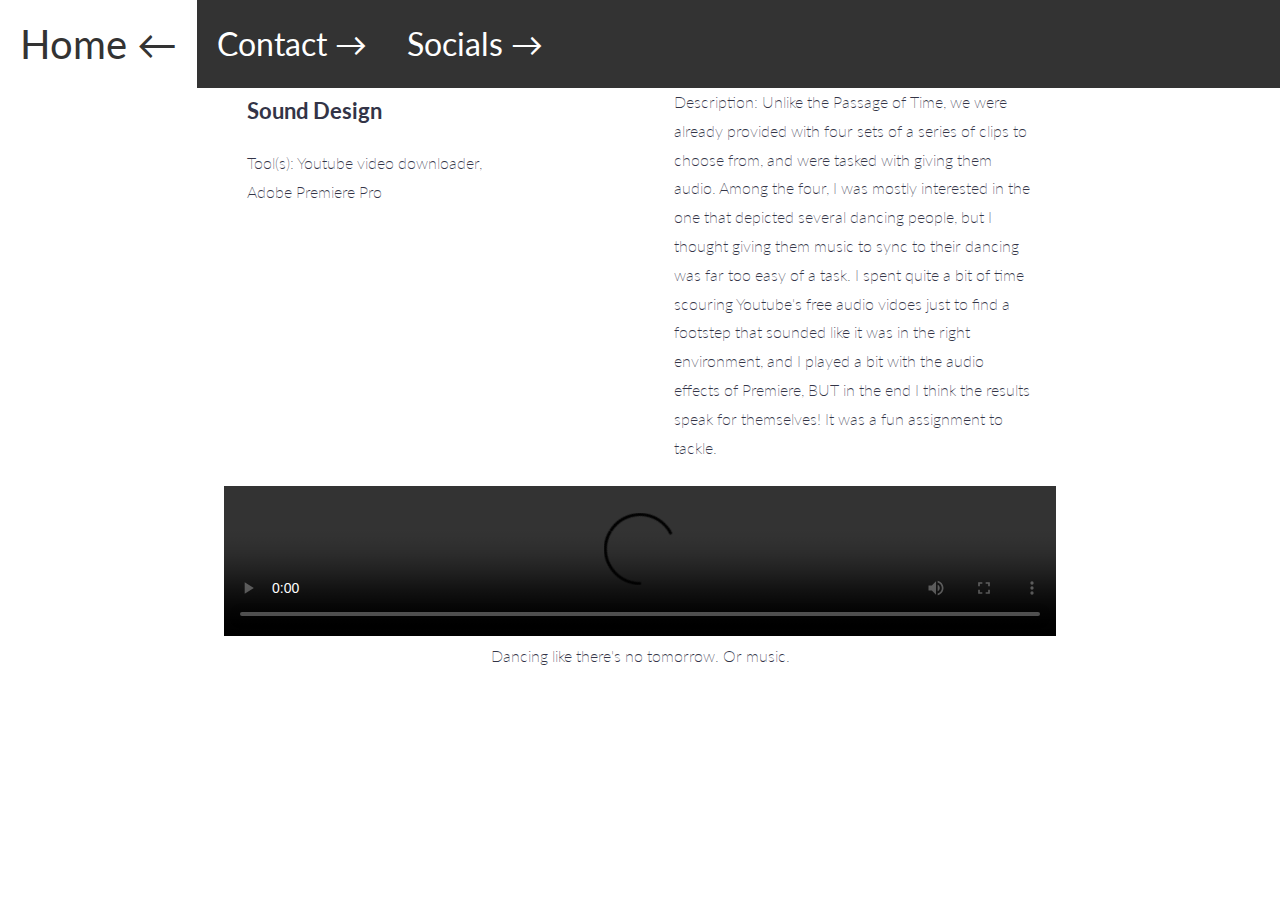
==== project5.html @ 1dbabdab "Add files via upload" ====
<!DOCTYPE html>
<html lang="en">
<head>
    <meta charset="UTF-8">
    <meta http-equiv="X-UA-Compatible" content="IE=edge">
    <meta name="viewport" content="width=device-width, initial-scale=1.0">
    <title>Aron Ferreras's Portfolio</title>
    <link rel="stylesheet" href="styles/simple-grid.css">
    <link rel="stylesheet" href="styles/main.css">
</head>
<body>

    <div>
        <ul class="top_nav">
            <li><a href="index.html" id= "site_name">Home &#8592;</a></li>
            <li><a href="contacts.html" class="links">Contact &#8594;</a></li>
            <li><a href="socials.html" class="links">Socials &#8594;</a></li>
        </ul>
    </div>

    <div class="row project_page_description">
        <div class="col-4">
            <h3>Sound Design</h3>
            <p class="project_tools">Tool(s): Youtube video downloader, Adobe Premiere Pro</p>
        </div>
        <div class="col-8">
            <p class="description">Description: Unlike the Passage of Time, we were already provided with four sets of a series of clips to choose from, and were tasked with giving them audio. Among the four, I was mostly interested in the one that depicted several dancing people, but I thought giving them music to sync to their dancing was far too easy of a task. I spent quite a bit of time scouring Youtube's free audio vidoes just to find a footstep that sounded like it was in the right environment, and I played a bit with the audio effects of Premiere, BUT in the end I think the results speak for themselves! It was a fun assignment to tackle. </p>
        </div>
    </div>
    <div class="row">
        <div class="center" class="col-12">
            <video class="imageFile" controls>
                <source src="images/Sound_Design.mp4" type="video/mp4">
                Your browser does not support the video tag.
            </video>
            <p class="center">Dancing like there's no tomorrow. Or music.</p>
        </div>
    </div>

    <div class="footer">
    </div>

</body>
</html>
---- styles/simple-grid.css ----
/**
*** SIMPLE GRID
*** (C) ZACH COLE 2016
**/

@import url(https://fonts.googleapis.com/css?family=Lato:400,300,300italic,400italic,700,700italic);

/* UNIVERSAL */

html,
body {
  height: 100%;
  width: 100%;
  margin: 0;
  padding: 0;
  left: 0;
  top: 0;
  font-size: 100%;
}

/* ROOT FONT STYLES */

* {
  font-family: 'Lato', Helvetica, sans-serif;
  color: #333447;
  line-height: 1.5;
}

/* TYPOGRAPHY */

h1 {
  font-size: 2.5rem;
}

h2 {
  font-size: 2rem;
}

h3 {
  font-size: 1.375rem;
}

h4 {
  font-size: 1.15rem;
}

h5 {
  font-size: 1rem;
}

h6 {
  font-size: 0.875rem;
}

p {
  font-size: 1rem;
  font-weight: 200;
  line-height: 1.8;
}

.font-light {
  font-weight: 300;
}

.font-regular {
  font-weight: 400;
}

.font-heavy {
  font-weight: 700;
}

/* POSITIONING */

.left {
  text-align: left;
}

.right {
  text-align: right;
}

.center {
  text-align: center;
  margin-left: auto;
  margin-right: auto;
}

.justify {
  text-align: justify;
}

/* ==== GRID SYSTEM ==== */

.container {
  width: 90%;
  margin-left: auto;
  margin-right: auto;
}

.row {
  position: relative;
  width: 100%;
}

.row [class^="col"] {
  float: left;
  margin: 0.5rem 2%;
  min-height: 0.125rem;
}

.col-1,
.col-2,
.col-3,
.col-4,
.col-5,
.col-6,
.col-7,
.col-8,
.col-9,
.col-10,
.col-11,
.col-12 {
  width: 96%;
}

.col-1-sm {
  width: 4.33%;
}

.col-2-sm {
  width: 12.66%;
}

.col-3-sm {
  width: 21%;
}

.col-4-sm {
  width: 29.33%;
}

.col-5-sm {
  width: 37.66%;
}

.col-6-sm {
  width: 46%;
}

.col-7-sm {
  width: 54.33%;
}

.col-8-sm {
  width: 62.66%;
}

.col-9-sm {
  width: 71%;
}

.col-10-sm {
  width: 79.33%;
}

.col-11-sm {
  width: 87.66%;
}

.col-12-sm {
  width: 96%;
}

.row::after {
	content: "";
	display: table;
	clear: both;
}

.hidden-sm {
  display: none;
}

@media only screen and (min-width: 33.75em) {  /* 540px */
  .container {
    width: 80%;
    margin-top: 50%;
  }
}

@media only screen and (min-width: 45em) {  /* 720px */
  .col-1 {
    width: 4.33%;
  }

  .col-2 {
    width: 12.66%;
  }

  .col-3 {
    width: 21%;
  }

  .col-4 {
    width: 29.33%;
  }

  .col-5 {
    width: 37.66%;
  }

  .col-6 {
    width: 46%;
  }

  .col-7 {
    width: 54.33%;
  }

  .col-8 {
    width: 62.66%;
  }

  .col-9 {
    width: 71%;
  }

  .col-10 {
    width: 79.33%;
  }

  .col-11 {
    width: 87.66%;
  }

  .col-12 {
    width: 96%;
  }

  .hidden-sm {
    display: block;
  }
}

@media only screen and (min-width: 60em) { /* 960px */
  .container {
    width: 90%;
    margin-top: 1%;
    /* max-width: 60rem; */
  }
}

.container {
  margin-top: 5%;
}
---- styles/main.css ----
/* Navigation Bar Blueprint*/
ul.top_nav {
    list-style-type: none;
    top: 0;
    margin: 0;
    padding: 0;
    width: 100%;
    position: fixed;
    overflow: hidden;
    background-color: #333;
    z-index: 5;
}

/*list attribute*/
li {
    float: left;
}

/*all links*/
li a {
    display: block;
    color: white;
    padding: 14px 20px 14px;
}

/*contact and socials attributes*/
li a.links {
    display: block;
    text-align: center;
    font-size: 2em;
    padding: 20px;
    text-decoration: none;
    overflow: auto;
}

li a.links:hover {
    background-color: #111;
    transition: background-color 0.5s;
}

/*Aron Ferreras title attribute*/
#site_name {
    font-size: 2.5em;
    text-align: center;
    text-decoration: none;
    margin: auto;
    transition: color 0.3s, background-color 0.3s;
}

#site_name:hover {
    color: #333;
    background-color: white;
}

/*for phone screen*/
@media screen and (max-width: 720px) {
    ul.top_nav li {float: none;}
    #title_name {margin-top: 42%;}
    div.project_card {padding-bottom: 15%;}
    div.project_card:hover .project_card_about {width: 40%;}
    div.project_page_description {margin-top: 35%; width: 100%;}
    img.imageFile {width: 100%;}
    video.imageFile {width: 100%;}
    p.description {width: 100%;}
}

/*Portfolio Title*/
#title_name {
    font-size: 4em;
    text-align: center;
    margin-bottom: 2%;
}

/*Image Hover Effect Blueprint*/
.homepage_project_image {
    width: 75%;
    height: auto;
    object-fit: cover;
    opacity: 0.65;
    display: block;
    margin-left: auto;
    margin-right: auto;
    transition: width 4s, height 4s, ease-in 0.1s, opacity 0.3s;
    filter: grayscale(100%);
}

/*Image expands and gains opacity and color*/
.project_card:hover .homepage_project_image {
    width: 100%;
    opacity: 1;
    margin-left: auto;
    margin-right: auto;
    display: block;
    filter: grayscale(0%);
}

/*text expands below image*/
.project_card {
    position: relative;
    width: 100%;
    height: auto;
    display: block;
    padding-bottom: 20%;
}

/*Removes underline from link*/
.project_card_name a{
    text-decoration: none;
}

/*Name of project*/
.project_card_name  {
    position: absolute;
    text-align: center;
    padding-top: 8px;
    width: 100%;
    margin: auto;
    font-size: 1.25em;
    z-index: 1;
    transition: width 0.1s, ease 0.5s;
}

/*Name moves to the left when hovered*/
.project_card:hover .project_card_name {
    width: 20%;
}

/*Brief description of project*/
.project_card_about {
    float: right;
    text-align: left;
    padding-top: 7px;
    width: 100%;
    margin: auto;
    transition: 0.6s, opacity 0.275s;
    opacity: 0;
}

/*description gains opacity and moves to the left*/
.project_card:hover .project_card_about {
    width: 50%;
    opacity: 100%;
}

.project_page_description {
    margin: auto;
    padding-top: 5%;
    width: 64%;
}

/*Moves Description to the right of the image*/
.description {
    width: 70%;
    float: right;
}

/*Shrinks the image*/
.imageFile {
    max-height: auto;
    width: 65%;
}

/*specifically for the book cover*/
#bookCover {
}

/*Caption padding adjustment*/
.center {
    margin: auto;
}

/*filler space for the bottom of the window*/
.footer {
    display: block;
    padding: 50px;
}
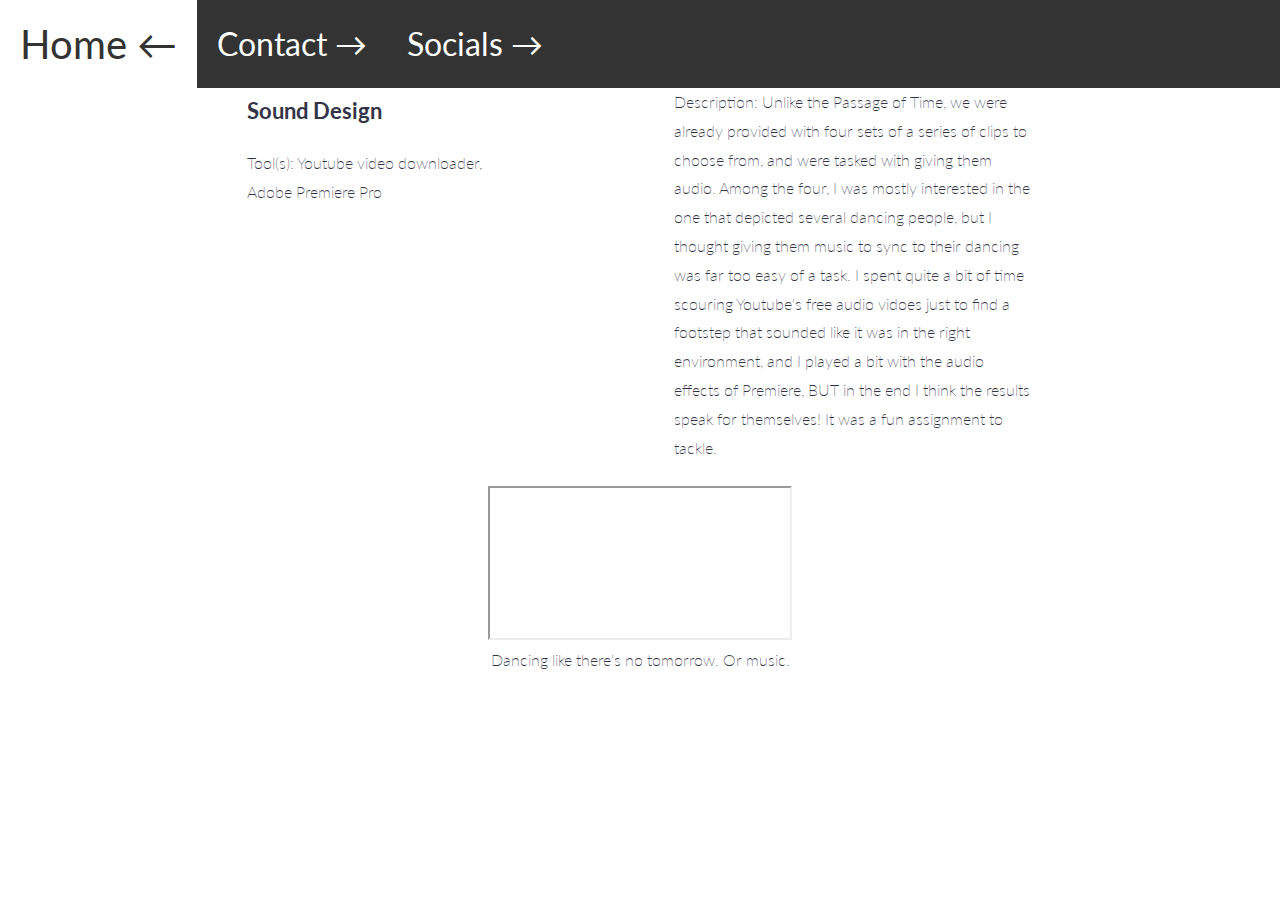
==== commit aa085656: "video files changed to youtube embed" ====
--- a/project5.html
+++ b/project5.html
@@ -29,10 +29,8 @@
     </div>
     <div class="row">
         <div class="center" class="col-12">
-            <video class="imageFile" controls>
-                <source src="images/Sound_Design.mp4" type="video/mp4">
-                Your browser does not support the video tag.
-            </video>
+            <iframe class="videoFile" src="https://www.youtube.com/embed/n7p7nG1P5ks" allowfullscreen>
+            </iframe>
             <p class="center">Dancing like there's no tomorrow. Or music.</p>
         </div>
     </div>
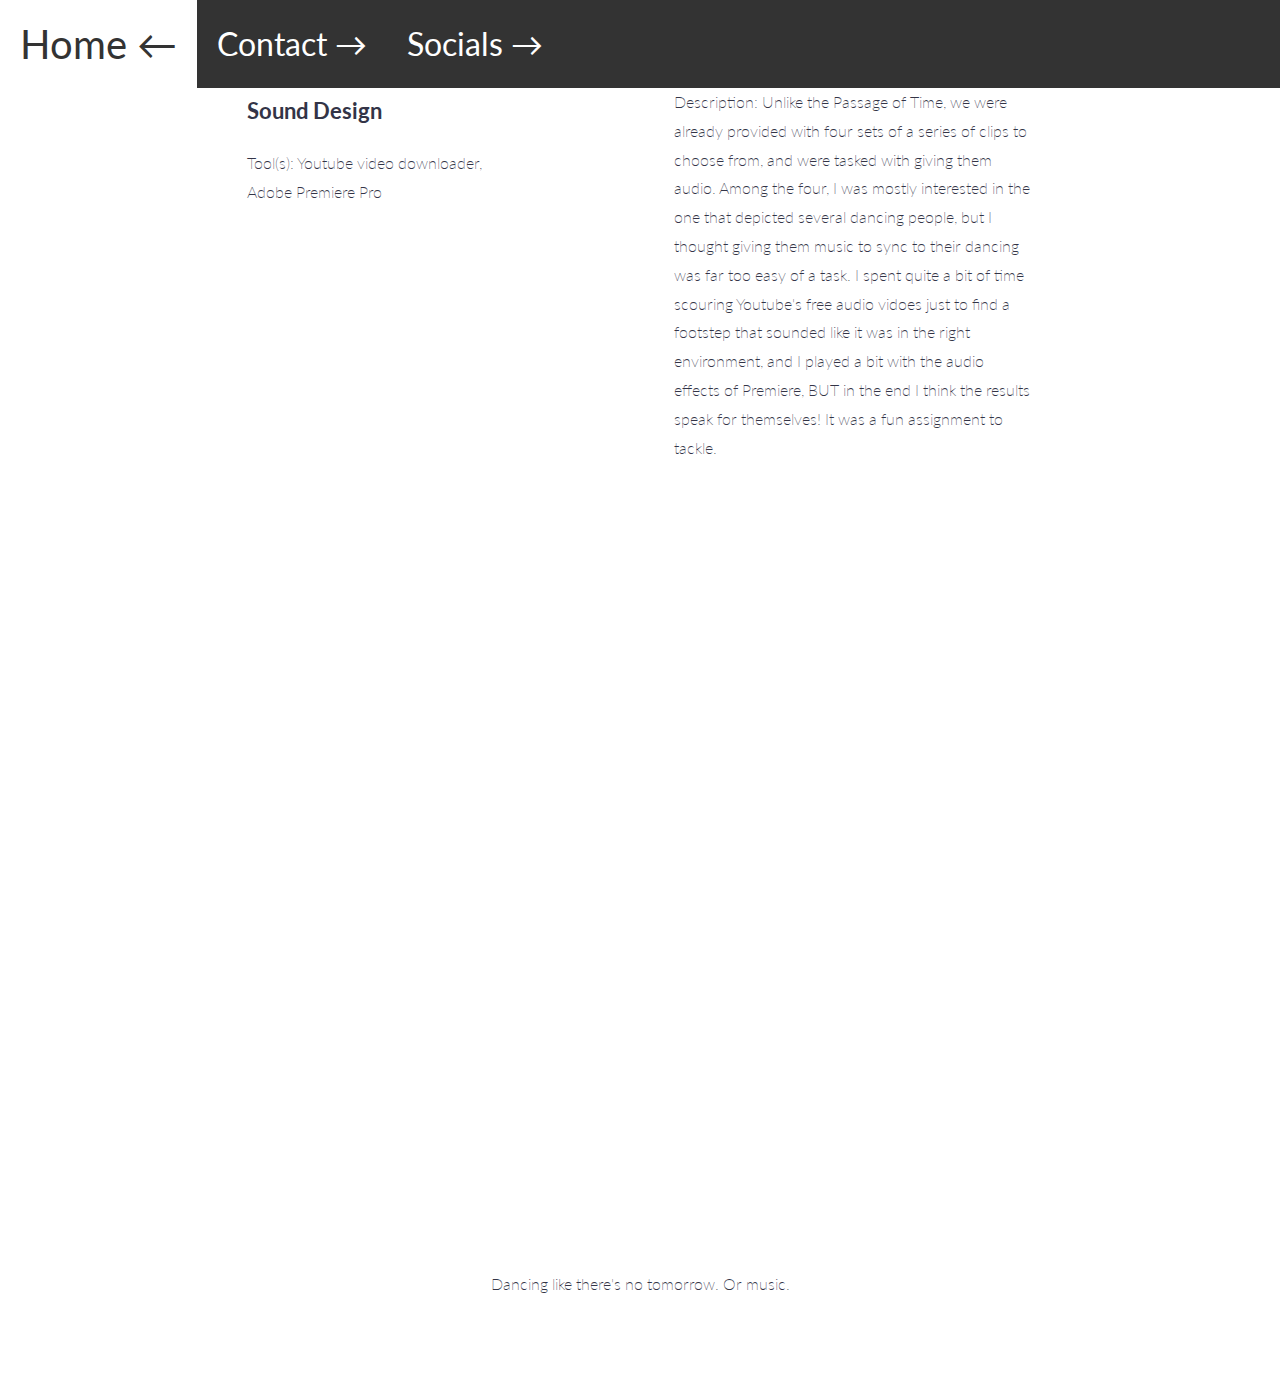
==== commit 2954e135: "Resized videos for Projects 4 and 5" ====
--- a/project5.html
+++ b/project5.html
@@ -29,7 +29,7 @@
     </div>
     <div class="row">
         <div class="center" class="col-12">
-            <iframe class="videoFile" src="https://www.youtube.com/embed/n7p7nG1P5ks" allowfullscreen>
+            <iframe class="videoFile" width="1752" height="778" src="https://www.youtube.com/embed/n7p7nG1P5ks" title="Sound Design" frameborder="0" allow="accelerometer; autoplay; clipboard-write; encrypted-media; gyroscope; picture-in-picture; web-share" allowfullscreen>
             </iframe>
             <p class="center">Dancing like there's no tomorrow. Or music.</p>
         </div>
